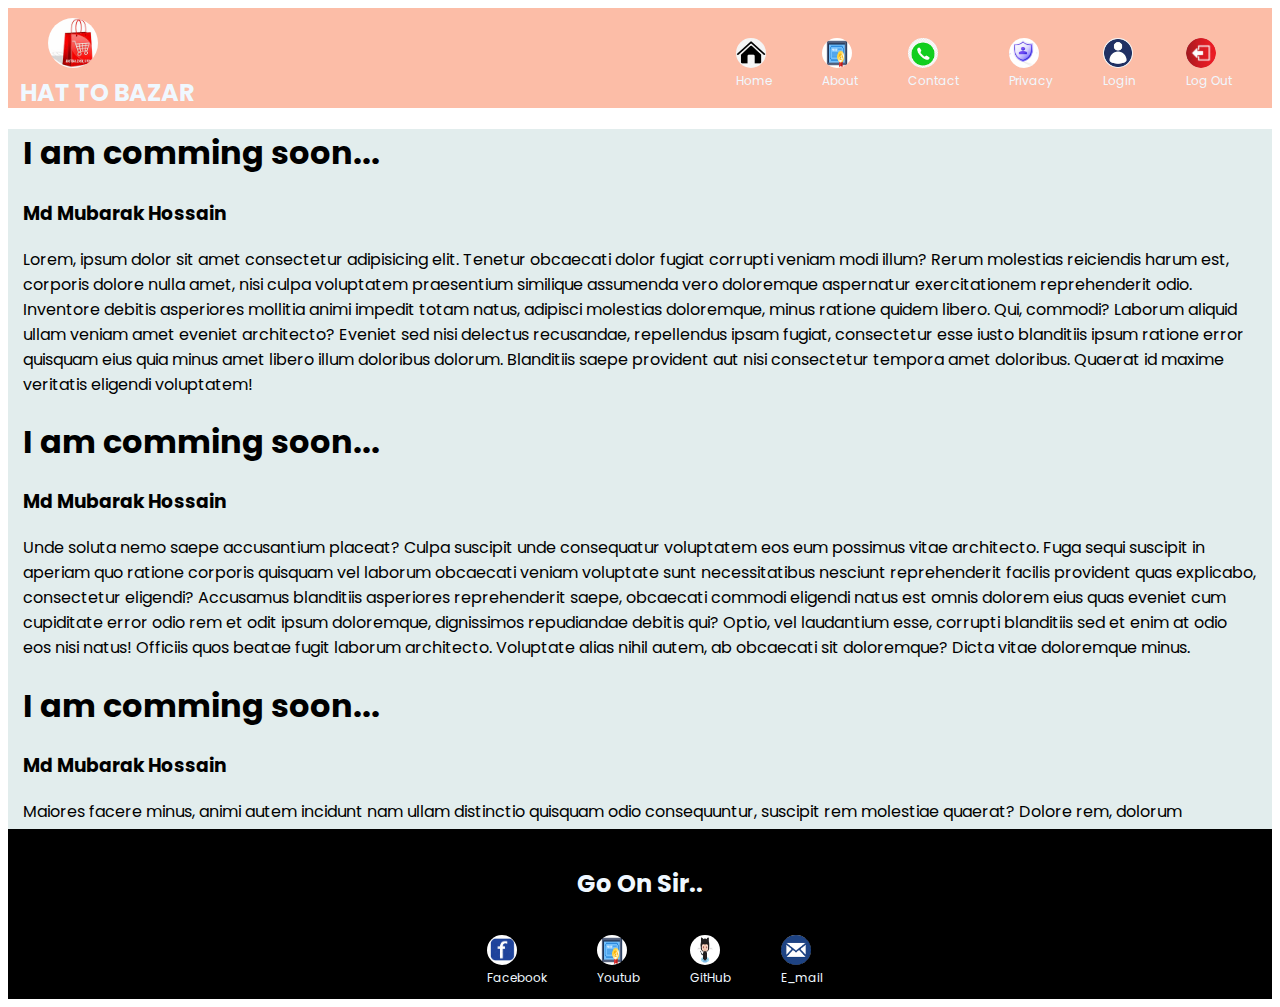
==== index.html @ 1825e2cb "standard web code" ====
<!DOCTYPE html>
<html lang="en">

<head>
    <meta charset="UTF-8">
    <meta http-equiv="X-UA-Compatible" content="IE=edge">
    <meta name="viewport" content="width=device-width, initial-scale=1.0">
    <link rel="shortcut icon" href="assets/favicon/fav-bazar-1.jpg" type="image/x-icon">
    <title>HAT-BAZAR</title>
    <link rel="preconnect" href="https://fonts.googleapis.com">
    <link rel="preconnect" href="https://fonts.gstatic.com" crossorigin>
    <link
        href="https://fonts.googleapis.com/css2?family=Open+Sans&family=Pacifico&family=Poppins:wght@200;400&display=swap"
        rel="stylesheet">
    <link rel="stylesheet" href="css/main.css">
    <link rel="stylesheet" href="css/nav.css">
</head>

<body>
    <header class="header">
        <span id="hatbazar"><a href="index.html" class="link-button"><img src="assets/logo/hatbazar.jpg"
                    class="hatbazar" alt="">
                <h1 class="hatbazar-heading">HAT TO BAZAR</h1>
            </a>
        </span>
        <nav class="nav">

            <ul class="ul">

                <li class="list"><a href="index.html" target="_self" class="link-button"><img src="assets/logo/home.png"
                            alt="" class="image">Home</a></li>
                <li class="list"><a href="about.html" target="_self" class="link-button"><img
                            src="assets/logo/about.png" alt="" class="image">About</a></li>
                <li class="list"><a href="contact.html" target="_self" class="link-button"><img
                            src="assets/logo/contact.png" alt="" class="image">Contact</a></li>
                <li class="list"><a href="privacy.html" target="_self" class="link-button"><img
                            src="assets/logo/privacy.jpg" alt="" class="image">Privacy</a></li>
                <li class="list"><a href="login.html" target="_self" class="link-button"><img
                            src="assets/logo/login.jpg" alt="" class="image">Login</a>
                </li>
                <li class="list"><a href="log-out.html" target="_self" class="link-button"><img
                            src="assets/logo/logout.jpg" alt="" class="image">Log
                        Out</a>
                </li>
            </ul>
        </nav>
    </header>
    <main class="main">
        <section class="content">
            <h1>I am comming soon...</h1>
            <h3>Md Mubarak Hossain</h3>
            <p>Lorem, ipsum dolor sit amet consectetur adipisicing elit. Tenetur obcaecati dolor fugiat corrupti veniam
                modi illum? Rerum molestias reiciendis harum est, corporis dolore nulla amet, nisi culpa voluptatem
                praesentium similique assumenda vero doloremque aspernatur exercitationem reprehenderit odio. Inventore
                debitis asperiores mollitia animi impedit totam natus, adipisci molestias doloremque, minus ratione
                quidem libero. Qui, commodi? Laborum aliquid ullam veniam amet eveniet architecto? Eveniet sed nisi
                delectus recusandae, repellendus ipsam fugiat, consectetur esse iusto blanditiis ipsum ratione error
                quisquam eius quia minus amet libero illum doloribus dolorum. Blanditiis saepe provident aut nisi
                consectetur tempora amet doloribus. Quaerat id maxime veritatis eligendi voluptatem!</p>
        </section>
        <section class="content">
            <h1>I am comming soon...</h1>
            <h3>Md Mubarak Hossain</h3>
            <p>Unde soluta nemo saepe accusantium placeat? Culpa suscipit unde consequatur voluptatem eos eum possimus
                vitae architecto. Fuga sequi suscipit in aperiam quo ratione corporis quisquam vel laborum obcaecati
                veniam voluptate sunt necessitatibus nesciunt reprehenderit facilis provident quas explicabo,
                consectetur eligendi? Accusamus blanditiis asperiores reprehenderit saepe, obcaecati commodi eligendi
                natus est omnis dolorem eius quas eveniet cum cupiditate error odio rem et odit ipsum doloremque,
                dignissimos repudiandae debitis qui? Optio, vel laudantium esse, corrupti blanditiis sed et enim at odio
                eos nisi natus! Officiis quos beatae fugit laborum architecto. Voluptate alias nihil autem, ab obcaecati
                sit doloremque? Dicta vitae doloremque minus.</p>
        </section>
        <section class="content">
            <h1>I am comming soon...</h1>
            <h3>Md Mubarak Hossain</h3>
            <p>Maiores facere minus, animi autem incidunt nam ullam distinctio quisquam odio consequuntur, suscipit rem
                molestiae quaerat? Dolore rem, dolorum voluptate vitae, assumenda ducimus odit totam nesciunt dolor
                quaerat laborum harum id consequatur. Minus unde architecto dolorum labore reprehenderit. Nisi enim,
                blanditiis maiores omnis assumenda dolores adipisci labore temporibus aliquam sequi cumque libero ipsa,
                veniam ex similique. Error, eos! Fugit eligendi, nisi veritatis facere nobis inventore impedit dolorum
                ea vel expedita nihil iste odio nemo asperiores, exercitationem possimus officiis blanditiis eaque
                voluptatem dolore ad! Fugit quidem fuga, ipsam distinctio officia minima, perferendis veniam nam quia
                repellat tempore soluta, nisi aliquid esse.</p>
        </section>
    </main>
</body>
<footer class="footer">
    <nav class="nav">
        <h1 class="heading">Go On Sir..</h1>
        <ul class="ul">
            <li class="list"><a href="https://www.facebook.com/mubarak.parvej/" target="_blank" class="link-button"><img
                        src="assets/logo/facebook.png" alt="" class="image">Facebook</a></li>
            <li class="list"><a href="https://www.youtube.com/c/TecSoftwareDeveloperPro/playlists" target="_blank"
                    class="link-button"><img src="assets/logo/about.png" alt="" class="image">Youtub</a></li>
            <li class="list"><a href="https://github.com/Md-Mubarak-Hossain" target="_blank" class="link-button"><img
                        src="assets/logo/github.png" alt="" class="image">GitHub</a></li>
            <li class="list"><a href="mailto:mubarakhossain6632@gmail.com?cc=name2@rapidtables.com&bcc=name3@rapidtables.com
                    &subject=The%20subject%20of%20the%20email &body=The%20body%20of%20the%20email" target=" _blank"
                    class="link-button"><img src="assets/logo/email.png" alt="" class="image">E_mail</a></li>
        </ul>
    </nav>
</footer>

</html>
---- css/main.css ----
.main {
    font-size: 0;
    margin: 0;
    width: 100%;
    background-color: rgb(226, 237, 237);
    height: 700px;
}

.content {
    font-size: initial;
    margin: 15px;
}
---- css/nav.css ----
body {
    font-family: 'Open Sans',
        sans-serif;
    font-family: 'Pacifico',
        cursive;
    font-family: 'Poppins',
        sans-serif;
}

#hatbazar {
    font-size: 12px;
    margin-left: 10px;
    margin-top: 10px;
    text-align: left;
    margin-right: 480px;
}

.hatbazar-heading {
    margin: 2px;
}

.hatbazar {


    display: inline-block;
    border-radius: 100%;
    height: 50px;
    width: 50px;

}


.header {
    display: flex;
    font-size: 0;
    margin: 0px;
    height: 100px;
    background-color: rgb(252, 189, 167);
    color: aliceblue;
}

.image {
    border-radius: 100%;
    height: 30px;
    width: 30px;
    display: block;
    margin-bottom: 4px;


}

.nav {

    font-size: 12px;
    text-align: center;
    font-weight: 400;
    display: inline-block;
}

.ul {
    display: flex;
}

.list {

    margin-left: 20px;
    list-style-type: none;
}

.link-button {
    text-align: center;
    margin: 30px;
    text-decoration: none;
    color: aliceblue;
}

.footer {
    color: aliceblue;
    background-color: black;
    text-align: center;
}

.footer .nav {

    margin-top: 20px;
}

.link-button:hover {
    text-decoration: underline 2px solid red;
    color: blue;
}
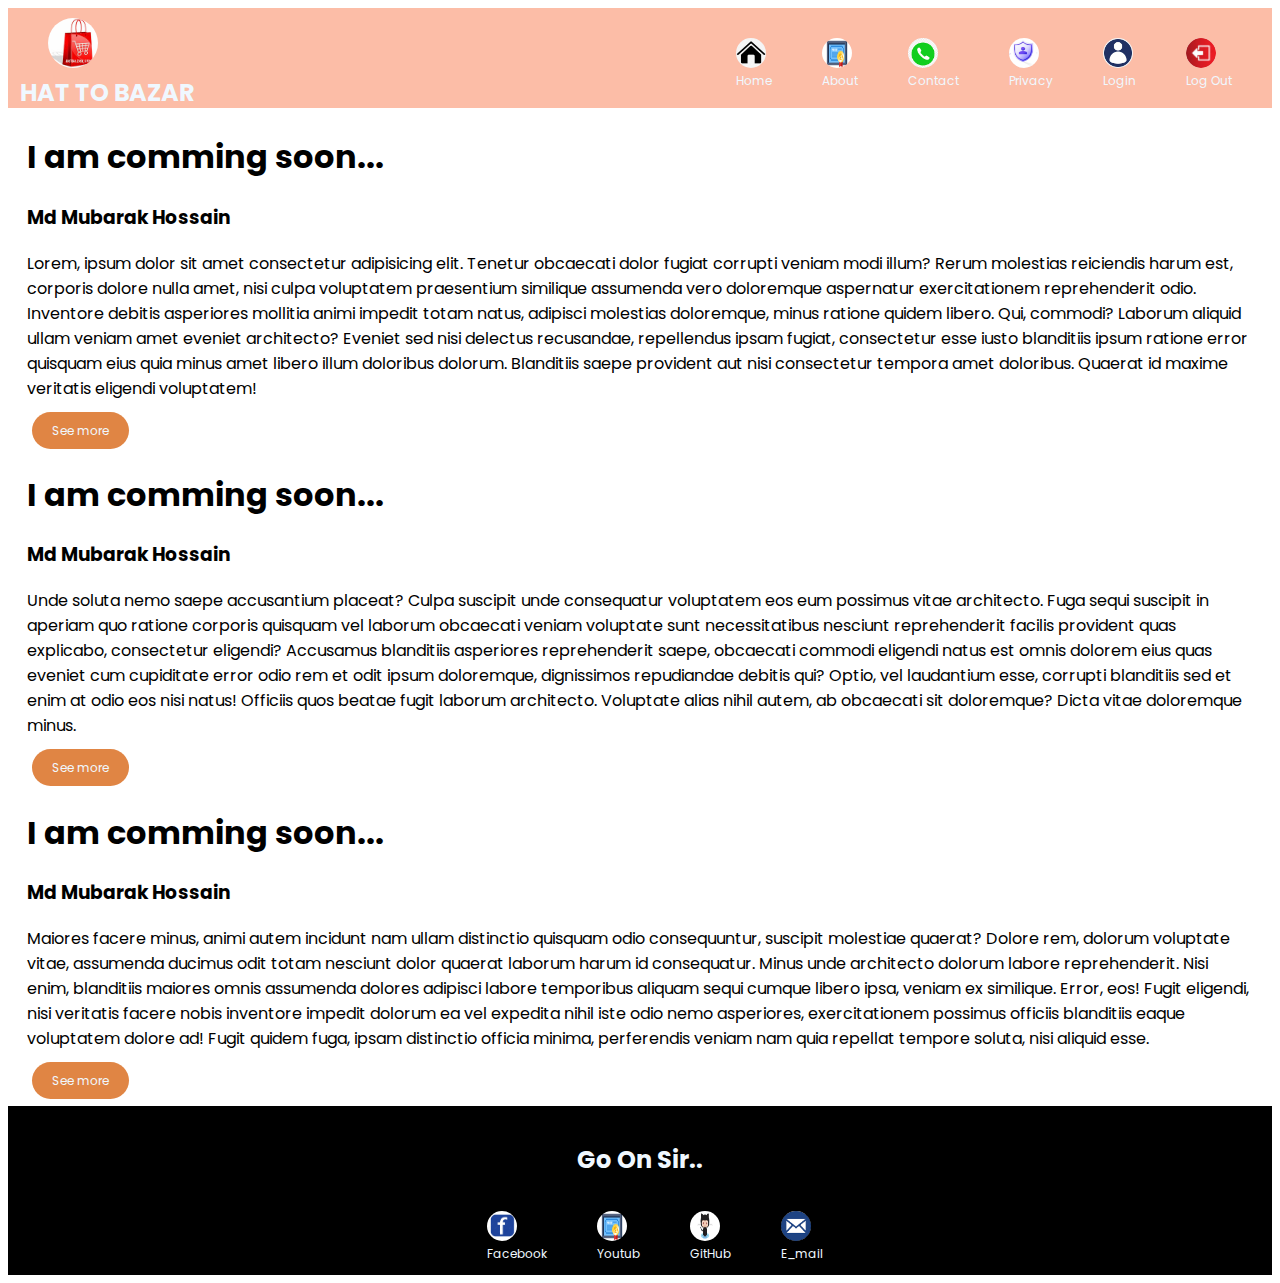
==== commit f637623d: "process" ====
--- a/index.html
+++ b/index.html
@@ -50,13 +50,17 @@
             <h1>I am comming soon...</h1>
             <h3>Md Mubarak Hossain</h3>
             <p>Lorem, ipsum dolor sit amet consectetur adipisicing elit. Tenetur obcaecati dolor fugiat corrupti veniam
+
                 modi illum? Rerum molestias reiciendis harum est, corporis dolore nulla amet, nisi culpa voluptatem
                 praesentium similique assumenda vero doloremque aspernatur exercitationem reprehenderit odio. Inventore
                 debitis asperiores mollitia animi impedit totam natus, adipisci molestias doloremque, minus ratione
                 quidem libero. Qui, commodi? Laborum aliquid ullam veniam amet eveniet architecto? Eveniet sed nisi
                 delectus recusandae, repellendus ipsam fugiat, consectetur esse iusto blanditiis ipsum ratione error
                 quisquam eius quia minus amet libero illum doloribus dolorum. Blanditiis saepe provident aut nisi
-                consectetur tempora amet doloribus. Quaerat id maxime veritatis eligendi voluptatem!</p>
+                consectetur tempora amet doloribus. Quaerat id maxime veritatis eligendi voluptatem!
+
+            </p>
+            <a href="image.html" class="imagee-button">See more</a>
         </section>
         <section class="content">
             <h1>I am comming soon...</h1>
@@ -64,23 +68,29 @@
             <p>Unde soluta nemo saepe accusantium placeat? Culpa suscipit unde consequatur voluptatem eos eum possimus
                 vitae architecto. Fuga sequi suscipit in aperiam quo ratione corporis quisquam vel laborum obcaecati
                 veniam voluptate sunt necessitatibus nesciunt reprehenderit facilis provident quas explicabo,
+
                 consectetur eligendi? Accusamus blanditiis asperiores reprehenderit saepe, obcaecati commodi eligendi
                 natus est omnis dolorem eius quas eveniet cum cupiditate error odio rem et odit ipsum doloremque,
                 dignissimos repudiandae debitis qui? Optio, vel laudantium esse, corrupti blanditiis sed et enim at odio
                 eos nisi natus! Officiis quos beatae fugit laborum architecto. Voluptate alias nihil autem, ab obcaecati
-                sit doloremque? Dicta vitae doloremque minus.</p>
+                sit doloremque? Dicta vitae doloremque minus.
+            </p>
+            <a href="image.html" class="imagee-button">See more</a>
         </section>
         <section class="content">
             <h1>I am comming soon...</h1>
             <h3>Md Mubarak Hossain</h3>
-            <p>Maiores facere minus, animi autem incidunt nam ullam distinctio quisquam odio consequuntur, suscipit rem
+            <p>Maiores facere minus, animi autem incidunt nam ullam distinctio quisquam odio consequuntur, suscipit
+
                 molestiae quaerat? Dolore rem, dolorum voluptate vitae, assumenda ducimus odit totam nesciunt dolor
                 quaerat laborum harum id consequatur. Minus unde architecto dolorum labore reprehenderit. Nisi enim,
                 blanditiis maiores omnis assumenda dolores adipisci labore temporibus aliquam sequi cumque libero ipsa,
                 veniam ex similique. Error, eos! Fugit eligendi, nisi veritatis facere nobis inventore impedit dolorum
                 ea vel expedita nihil iste odio nemo asperiores, exercitationem possimus officiis blanditiis eaque
                 voluptatem dolore ad! Fugit quidem fuga, ipsam distinctio officia minima, perferendis veniam nam quia
-                repellat tempore soluta, nisi aliquid esse.</p>
+                repellat tempore soluta, nisi aliquid esse.
+            </p>
+            <a href="image.html" class="imagee-button">See more</a>
         </section>
     </main>
 </body>
--- a/css/main.css
+++ b/css/main.css
@@ -1,12 +1,36 @@
 .main {
     font-size: 0;
-    margin: 0;
+    margin: 0 0 10px 0;
     width: 100%;
-    background-color: rgb(226, 237, 237);
-    height: 700px;
+
+    height: fit-content;
 }
 
 .content {
     font-size: initial;
-    margin: 15px;
+    margin: 0 15px;
+    padding: 4px;
+}
+
+.imagee-button {
+    font-size: 12px;
+    border-radius: 20px;
+    text-align: center;
+    text-decoration: none;
+    margin: 5px;
+    padding: 10px 20px;
+    background-color: rgb(224, 133, 68);
+    color: aliceblue;
+}
+
+.imagee-button:hover {
+    text-decoration: underline 2px solid red;
+    color: blue;
+    background-color: white;
+}
+
+.images {
+    width: 18%;
+    height: 150px;
+    margin: 10px;
 }